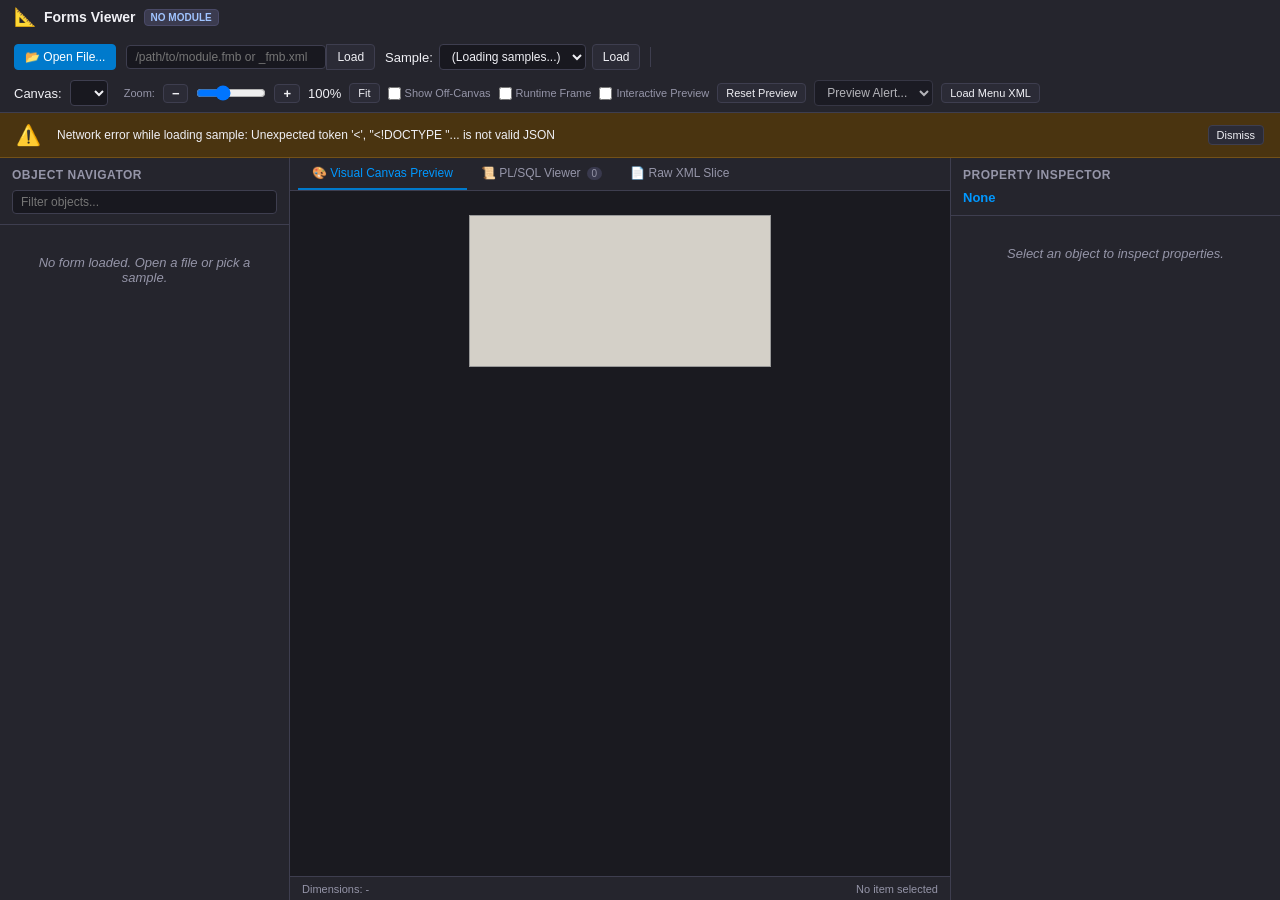
==== oracle-forms-viewer/ui/index.html @ d9c52dd9 "Initial commit: native Oracle Forms viewer and conversion tooling Co-authored-by: Copilot <223556219" ====
<!DOCTYPE html>
<html lang="en">
<head>
  <meta charset="UTF-8">
  <meta name="viewport" content="width=device-width, initial-scale=1.0">
  <title>Oracle Forms Viewer POC</title>
  <link rel="stylesheet" href="styles.css">
</head>
<body>
  <div id="app" class="app-container">
    <!-- Top Bar -->
    <header class="top-bar">
      <div class="brand">
        <span class="brand-icon">📐</span>
        <strong>Forms Viewer</strong>
        <span id="moduleBadge" class="badge module-badge">NO MODULE</span>
      </div>

      <div class="toolbar-controls">
        <label class="btn btn-primary" title="Open local FMB or XML file">
          📂 Open File...
          <input type="file" id="fileInput" accept=".fmb,.xml,.mmb,.olb,.pld,.rdf,.rpt" style="display:none;">
        </label>

        <div class="input-with-button">
          <input type="text" id="filePathInput" placeholder="/path/to/module.fmb or _fmb.xml">
          <button id="openPathBtn" class="btn btn-secondary" title="Load path from disk">Load</button>
        </div>

        <div class="sample-picker">
          <label for="sampleSelect">Sample:</label>
          <select id="sampleSelect">
            <option value="">(Loading samples...)</option>
          </select>
          <button id="loadSampleBtn" class="btn btn-outline">Load</button>
        </div>

        <div class="separator"></div>

        <div class="canvas-controls" id="canvasControls">
          <label for="canvasSelect">Canvas:</label>
          <select id="canvasSelect"></select>

          <div id="tabPagePills" class="tab-page-pills"></div>

          <label for="zoomSlider" class="zoom-label">Zoom:</label>
          <button id="zoomOutBtn" class="btn btn-sm btn-icon" title="Zoom out">−</button>
          <input type="range" id="zoomSlider" min="20" max="250" value="100" step="5">
          <button id="zoomInBtn" class="btn btn-sm btn-icon" title="Zoom in">+</button>
          <span id="zoomValue">100%</span>
          <button id="zoomFitBtn" class="btn btn-sm btn-secondary" title="Fit canvas to screen">Fit</button>

          <label class="toggle-label" title="Show items without canvas or hidden items in auto-layout flow">
            <input type="checkbox" id="showNullCanvasToggle">
            <span>Show Off-Canvas</span>
          </label>

          <label class="toggle-label" title="Wrap canvas inside classic Oracle Forms runtime window frame (menus, toolbar, status bar)">
            <input type="checkbox" id="runtimeFrameToggle">
            <span>Runtime Frame</span>
          </label>
          <label class="toggle-label" title="Local UI simulation only: no database or PL/SQL execution">
            <input type="checkbox" id="previewToggle">
            <span>Interactive Preview</span>
          </label>
          <button id="previewResetBtn" class="btn btn-sm btn-secondary" disabled>Reset Preview</button>
          <select id="previewAlertSelect" aria-label="Preview declared alert" disabled>
            <option value="">Preview Alert...</option>
          </select>
          <button id="loadMenuBtn" class="btn btn-sm btn-secondary">Load Menu XML</button>
          <input type="file" id="menuFileInput" accept=".xml" hidden>
        </div>
      </div>
    </header>

    <!-- Banner for conversion warnings -->
    <div id="conversionBanner" class="conversion-banner hidden">
      <div class="banner-content">
        <span class="banner-icon">⚠️</span>
        <div class="banner-text" id="bannerMessage"></div>
        <div class="banner-actions">
          <button id="bannerDismissBtn" class="btn btn-sm btn-secondary">Dismiss</button>
          <button id="bannerSampleBtn" class="btn btn-sm btn-primary">Open Sample (ORDERS.fmb)</button>
        </div>
      </div>
    </div>

    <!-- Main Workspace -->
    <div class="workspace">
      <!-- Left Pane: Object Navigator -->
      <aside class="left-pane" id="leftPane">
        <div class="pane-header">
          <h3>Object Navigator</h3>
          <div class="tree-filter">
            <input type="text" id="treeFilterInput" placeholder="Filter objects...">
          </div>
        </div>
        <div class="pane-content tree-content" id="navigatorTree">
          <div class="empty-state">No form loaded. Open a file or pick a sample.</div>
        </div>
      </aside>

      <!-- Center Pane: Tabbed Views -->
      <main class="center-pane">
        <nav class="center-tabs">
          <button class="tab-btn active" data-tab="canvasTab">🎨 Visual Canvas Preview</button>
          <button class="tab-btn" data-tab="codeTab">📜 PL/SQL Viewer <span id="codeTabBadge" class="pill-badge">0</span></button>
          <button class="tab-btn" data-tab="xmlTab">📄 Raw XML Slice</button>
        </nav>

        <div class="tab-views">
          <!-- Canvas Tab -->
          <div id="canvasTab" class="tab-view active">
            <div class="canvas-viewport" id="canvasViewport">
              <div id="oracleWindowShell" class="oracle-window-shell hidden-frame">
                <!-- Menu Bar -->
                <div class="oracle-menu-bar">
                  <div id="oracleMenuItems" class="oracle-menu-items">
                    <div class="menu-item dropdown">
                      <span>Action</span>
                      <div class="dropdown-menu">
                        <div class="dropdown-item"><span>Save</span><kbd>Ctrl+S</kbd></div>
                        <div class="dropdown-item"><span>Print...</span><kbd>Ctrl+P</kbd></div>
                        <div class="dropdown-divider"></div>
                        <div class="dropdown-item"><span>Exit</span><kbd>Ctrl+Q</kbd></div>
                      </div>
                    </div>
                    <div class="menu-item dropdown">
                      <span>Edit</span>
                      <div class="dropdown-menu">
                        <div class="dropdown-item"><span>Cut</span><kbd>Ctrl+X</kbd></div>
                        <div class="dropdown-item"><span>Copy</span><kbd>Ctrl+C</kbd></div>
                        <div class="dropdown-item"><span>Paste</span><kbd>Ctrl+V</kbd></div>
                        <div class="dropdown-divider"></div>
                        <div class="dropdown-item"><span>Clear All</span></div>
                      </div>
                    </div>
                    <div class="menu-item dropdown">
                      <span>Query</span>
                      <div class="dropdown-menu">
                        <div class="dropdown-item"><span>Enter</span><kbd>F7</kbd></div>
                        <div class="dropdown-item"><span>Execute</span><kbd>Ctrl+F11</kbd></div>
                        <div class="dropdown-item"><span>Cancel</span><kbd>Ctrl+Q</kbd></div>
                      </div>
                    </div>
                    <div class="menu-item dropdown">
                      <span>Block</span>
                      <div class="dropdown-menu">
                        <div class="dropdown-item"><span>Previous</span><kbd>Shift+F5</kbd></div>
                        <div class="dropdown-item"><span>Next</span><kbd>Shift+F6</kbd></div>
                        <div class="dropdown-item"><span>Clear</span></div>
                      </div>
                    </div>
                    <div class="menu-item dropdown">
                      <span>Record</span>
                      <div class="dropdown-menu">
                        <div class="dropdown-item"><span>Previous</span><kbd>Up</kbd></div>
                        <div class="dropdown-item"><span>Next</span><kbd>Down</kbd></div>
                        <div class="dropdown-item"><span>Insert</span><kbd>F6</kbd></div>
                        <div class="dropdown-item"><span>Remove</span><kbd>Shift+F6</kbd></div>
                      </div>
                    </div>
                    <div class="menu-item dropdown">
                      <span>Field</span>
                      <div class="dropdown-menu">
                        <div class="dropdown-item"><span>Clear</span></div>
                        <div class="dropdown-item"><span>Duplicate</span><kbd>F3</kbd></div>
                        <div class="dropdown-item"><span>List of Values...</span><kbd>F9</kbd></div>
                      </div>
                    </div>
                    <div class="menu-item dropdown">
                      <span>Help</span>
                      <div class="dropdown-menu">
                        <div class="dropdown-item"><span>Keys...</span><kbd>Ctrl+K</kbd></div>
                        <div class="dropdown-item"><span>About Forms...</span></div>
                      </div>
                    </div>
                    <div class="menu-item dropdown">
                      <span>Window</span>
                      <div class="dropdown-menu">
                        <div class="dropdown-item"><span>Cascade</span></div>
                        <div class="dropdown-item"><span>Tile</span></div>
                      </div>
                    </div>
                  </div>
                  <div class="oracle-header-logo">ORACLE</div>
                </div>

                <!-- Action Toolbar -->
                <div class="oracle-action-toolbar">
                  <button class="tool-btn" title="Save (Ctrl+S)">💾</button>
                  <button class="tool-btn" title="Print (Ctrl+P)">🖨️</button>
                  <button class="tool-btn" title="Exit (Ctrl+Q)">🚪</button>
                  <span class="tool-sep"></span>
                  <button class="tool-btn" title="Cut">✂️</button>
                  <button class="tool-btn" title="Copy">📋</button>
                  <button class="tool-btn" title="Paste">📄</button>
                  <span class="tool-sep"></span>
                  <button class="tool-btn" title="Clear Block">🧹</button>
                  <button class="tool-btn" title="Previous Block">⏮️</button>
                  <button class="tool-btn" title="Next Block">⏭️</button>
                  <span class="tool-sep"></span>
                  <button class="tool-btn" title="Previous Record">🔼</button>
                  <button class="tool-btn" title="Next Record">🔽</button>
                  <span class="tool-sep"></span>
                  <button class="tool-btn" title="Enter Query (F7)">❓</button>
                  <button class="tool-btn" title="Execute Query (Ctrl+F11)">⚡</button>
                  <button class="tool-btn" title="Cancel Query">🚫</button>
                </div>

                <!-- Title Bar (MDI Child Window Title) -->
                <div class="oracle-title-bar">
                  <div class="oracle-title-left">
                    <span class="oracle-title-icon">📐</span>
                    <span id="oracleWindowTitle" class="oracle-title-text">WINDOW1</span>
                  </div>
                  <div class="oracle-title-controls">
                    <button class="win-btn win-min" title="Minimize">−</button>
                    <button class="win-btn win-max" title="Maximize">□</button>
                    <button class="win-btn win-close" title="Close">✕</button>
                  </div>
                </div>

                <!-- Canvas Body -->
                <div id="svgContainer" class="svg-container">
                  <svg id="formsSvg" xmlns="http://www.w3.org/2000/svg"></svg>
                </div>

                <!-- Status Bar -->
                <div class="oracle-status-bar">
                  <div id="oracleStatusMsg" class="status-msg">Record: 1/1</div>
                  <div class="status-lamps">
                    <span class="lamp active">&lt;Replace&gt;</span>
                    <span class="lamp">&lt;List&gt;</span>
                  </div>
                </div>
              </div>
            </div>
            <div class="canvas-footer">
              <span id="canvasStats">Dimensions: -</span>
              <span id="selectedItemStats">No item selected</span>
            </div>
          </div>

          <!-- PL/SQL Code Tab -->
          <div id="codeTab" class="tab-view">
            <div class="code-toolbar">
              <span id="codeTitle" class="code-title">Select a trigger or program unit</span>
              <span id="codeScopeBadge" class="badge"></span>
            </div>
            <div class="code-editor-container">
              <pre id="plsqlCodeDisplay" class="code-pre"><code class="language-sql">-- Click a trigger in the navigator or on an item to inspect PL/SQL code</code></pre>
            </div>
          </div>

          <!-- XML Slice Tab -->
          <div id="xmlTab" class="tab-view">
            <div class="xml-toolbar">
              <span id="xmlTitle" class="xml-title">Source XML slice</span>
              <span id="xmlLinesBadge" class="badge"></span>
            </div>
            <div class="xml-editor-container">
              <pre id="xmlSliceDisplay" class="code-pre"><code>&lt;!-- Select an object in the tree to inspect its XML source --&gt;</code></pre>
            </div>
          </div>
        </div>
      </main>

      <!-- Right Pane: Property Inspector -->
      <aside class="right-pane" id="rightPane">
        <div class="pane-header">
          <h3>Property Inspector</h3>
          <span id="inspectorTargetName" class="inspector-target">None</span>
        </div>
        <div class="pane-content" id="propertyInspector">
          <div class="empty-state">Select an object to inspect properties.</div>
        </div>
      </aside>
    </div>
  </div>

  <dialog id="previewDialog" class="preview-dialog">
    <h3 id="previewDialogTitle"></h3>
    <p id="previewDialogMessage"></p>
    <p class="preview-disclaimer">UI simulation only. No PL/SQL, database queries, or application actions are executed.</p>
    <button id="previewSourceBtn" class="btn btn-secondary" hidden>View Associated Source</button>
    <button id="previewCloseBtn" class="btn btn-primary">Close</button>
  </dialog>
  <script src="preview.js"></script>
  <script src="app.js"></script>
</body>
</html>
---- oracle-forms-viewer/ui/styles.css ----
:root {
  --bg-dark: #1e1e24;
  --bg-sidebar: #25252d;
  --bg-panel: #2b2b36;
  --bg-editor: #18181f;
  --border-color: #3e3e4f;
  --text-main: #f0f0f5;
  --text-muted: #9595a8;
  --accent-color: #007acc;
  --accent-hover: #0098ff;
  --highlight-ring: #00b0ff;
  --canvas-surface: #d4d0c8;
  --canvas-grid: #c0bcb4;
}

* {
  box-sizing: border-box;
  margin: 0;
  padding: 0;
}

body {
  font-family: -apple-system, BlinkMacSystemFont, "Segoe UI", Roboto, Helvetica, Arial, sans-serif;
  background-color: var(--bg-dark);
  color: var(--text-main);
  height: 100vh;
  overflow: hidden;
  font-size: 13px;
}

.app-container {
  display: flex;
  flex-direction: column;
  height: 100vh;
}

/* Top Toolbar */
.top-bar {
  display: flex;
  align-items: center;
  justify-content: space-between;
  background-color: var(--bg-sidebar);
  border-bottom: 1px solid var(--border-color);
  padding: 6px 14px;
  gap: 16px;
  flex-wrap: wrap;
}

.brand {
  display: flex;
  align-items: center;
  gap: 8px;
  font-size: 14px;
}

.brand-icon {
  font-size: 18px;
}

.badge {
  font-size: 10px;
  padding: 2px 6px;
  border-radius: 4px;
  font-weight: 600;
  text-transform: uppercase;
}

.module-badge {
  background-color: #3b3b4f;
  color: #a0c4ff;
  border: 1px solid #4a4a68;
}

.toolbar-controls {
  display: flex;
  align-items: center;
  gap: 10px;
  flex-wrap: wrap;
}

.input-with-button {
  display: flex;
  align-items: center;
}

.input-with-button input {
  background-color: var(--bg-editor);
  border: 1px solid var(--border-color);
  border-right: none;
  color: var(--text-main);
  padding: 5px 8px;
  border-radius: 4px 0 0 4px;
  width: 200px;
  font-size: 12px;
}

.input-with-button button {
  border-radius: 0 4px 4px 0;
}

.sample-picker {
  display: flex;
  align-items: center;
  gap: 6px;
}

select, input[type="text"] {
  background-color: var(--bg-editor);
  color: var(--text-main);
  border: 1px solid var(--border-color);
  border-radius: 4px;
  padding: 4px 8px;
  font-size: 12px;
}

.separator {
  width: 1px;
  height: 20px;
  background-color: var(--border-color);
}

.canvas-controls {
  display: flex;
  align-items: center;
  gap: 8px;
}

.tab-page-pills {
  display: flex;
  gap: 4px;
}

.tab-pill {
  background-color: var(--bg-panel);
  border: 1px solid var(--border-color);
  color: var(--text-muted);
  padding: 2px 8px;
  border-radius: 12px;
  cursor: pointer;
  font-size: 11px;
}

.tab-pill.active {
  background-color: var(--accent-color);
  color: white;
  border-color: var(--accent-color);
}

.zoom-label {
  color: var(--text-muted);
  font-size: 11px;
}

input[type="range"] {
  width: 70px;
}

.toggle-label {
  display: flex;
  align-items: center;
  gap: 4px;
  font-size: 11px;
  color: var(--text-muted);
  cursor: pointer;
}

/* Buttons */
.btn {
  background-color: var(--bg-panel);
  border: 1px solid var(--border-color);
  color: var(--text-main);
  padding: 5px 10px;
  border-radius: 4px;
  cursor: pointer;
  font-size: 12px;
  display: inline-flex;
  align-items: center;
  gap: 4px;
  transition: all 0.15s;
}

.btn:hover {
  background-color: #3b3b4a;
}

.btn-primary {
  background-color: var(--accent-color);
  border-color: var(--accent-color);
  color: white;
}

.btn-primary:hover {
  background-color: var(--accent-hover);
}

.btn-sm {
  padding: 3px 8px;
  font-size: 11px;
}

/* Banner */
.conversion-banner {
  background-color: #4a3410;
  border-bottom: 1px solid #735118;
  padding: 10px 16px;
  animation: slideDown 0.2s ease-out;
}

.conversion-banner.hidden {
  display: none;
}

.banner-content {
  display: flex;
  align-items: center;
  justify-content: space-between;
  gap: 16px;
}

.banner-icon {
  font-size: 20px;
}

.banner-text {
  flex: 1;
  font-size: 12px;
  line-height: 1.4;
  white-space: pre-line;
}

.banner-actions {
  display: flex;
  gap: 8px;
}

/* Main Workspace */
.workspace {
  display: flex;
  flex: 1;
  height: calc(100vh - 45px);
  overflow: hidden;
}

/* Left Pane */
.left-pane {
  width: 290px;
  min-width: 220px;
  max-width: 450px;
  background-color: var(--bg-sidebar);
  border-right: 1px solid var(--border-color);
  display: flex;
  flex-direction: column;
}

.pane-header {
  padding: 10px 12px;
  border-bottom: 1px solid var(--border-color);
  display: flex;
  flex-direction: column;
  gap: 8px;
}

.pane-header h3 {
  font-size: 12px;
  text-transform: uppercase;
  color: var(--text-muted);
  letter-spacing: 0.5px;
}

.tree-filter input {
  width: 100%;
}

.pane-content {
  flex: 1;
  overflow-y: auto;
  padding: 6px;
}

/* Tree Styling */
.tree-node {
  user-select: none;
  font-size: 12px;
}

.tree-row {
  display: flex;
  align-items: center;
  padding: 3px 6px;
  border-radius: 3px;
  cursor: pointer;
  gap: 6px;
}

.tree-row:hover {
  background-color: rgba(255, 255, 255, 0.05);
}

.tree-row.selected {
  background-color: var(--accent-color);
  color: white;
}

.tree-toggle {
  width: 14px;
  height: 14px;
  display: inline-flex;
  align-items: center;
  justify-content: center;
  font-size: 9px;
  color: var(--text-muted);
}

.tree-icon {
  font-size: 13px;
}

.tree-label {
  flex: 1;
  white-space: nowrap;
  overflow: hidden;
  text-overflow: ellipsis;
}

.tree-badge {
  font-size: 9px;
  background-color: rgba(255, 255, 255, 0.1);
  padding: 1px 4px;
  border-radius: 8px;
  color: var(--text-muted);
}

.tree-children {
  padding-left: 14px;
}

.tree-children.collapsed {
  display: none;
}

/* Center Pane */
.center-pane {
  flex: 1;
  display: flex;
  flex-direction: column;
  background-color: var(--bg-dark);
  min-width: 300px;
}

.center-tabs {
  display: flex;
  background-color: var(--bg-sidebar);
  border-bottom: 1px solid var(--border-color);
  padding-left: 8px;
}

.tab-btn {
  background: none;
  border: none;
  color: var(--text-muted);
  padding: 8px 14px;
  cursor: pointer;
  font-size: 12px;
  border-bottom: 2px solid transparent;
  display: inline-flex;
  align-items: center;
  gap: 6px;
}

.tab-btn:hover {
  color: var(--text-main);
}

.tab-btn.active {
  color: var(--accent-hover);
  border-bottom-color: var(--accent-color);
  font-weight: 500;
}

.pill-badge {
  background-color: #39394d;
  font-size: 10px;
  padding: 1px 5px;
  border-radius: 8px;
}

.tab-views {
  flex: 1;
  position: relative;
  overflow: hidden;
}

.tab-view {
  display: none;
  width: 100%;
  height: 100%;
  position: absolute;
  top: 0;
  left: 0;
}

.tab-view.active {
  display: flex;
  flex-direction: column;
}

/* Canvas Viewport */
.canvas-viewport {
  flex: 1;
  background-color: #1a1a20;
  overflow: auto;
  position: relative;
  display: flex;
  padding: 24px;
  align-items: flex-start;
  justify-content: center;
}

/* ==================== ORACLE FORMS RUNTIME WINDOW SHELL ==================== */
.oracle-window-shell {
  display: flex;
  flex-direction: column;
  background-color: #d4d0c8;
  border: 2px solid #4a5568;
  border-radius: 4px;
  box-shadow: 0 12px 32px rgba(0, 0, 0, 0.55);
  overflow: hidden;
  max-width: 100%;
}

.oracle-window-shell.hidden-frame {
  background: transparent;
  border: none;
  box-shadow: none;
  border-radius: 0;
}

.oracle-window-shell.hidden-frame .oracle-title-bar,
.oracle-window-shell.hidden-frame .oracle-menu-bar,
.oracle-window-shell.hidden-frame .oracle-action-toolbar,
.oracle-window-shell.hidden-frame .oracle-status-bar {
  display: none !important;
}

/* Title Bar */
.oracle-title-bar {
  display: flex;
  align-items: center;
  justify-content: space-between;
  background: linear-gradient(90deg, #0a246a 0%, #3a6ea5 100%);
  color: #ffffff;
  padding: 4px 8px;
  font-size: 12px;
  font-weight: bold;
  user-select: none;
}

.oracle-title-left {
  display: flex;
  align-items: center;
  gap: 6px;
}

.oracle-title-icon {
  font-size: 13px;
}

.oracle-title-controls {
  display: flex;
  gap: 3px;
}

.win-btn {
  background-color: #d4d0c8;
  color: #000000;
  border: 1px solid #ffffff;
  border-right-color: #404040;
  border-bottom-color: #404040;
  width: 18px;
  height: 16px;
  font-size: 10px;
  line-height: 1;
  display: inline-flex;
  align-items: center;
  justify-content: center;
  cursor: pointer;
  font-weight: bold;
  padding: 0;
}

.win-btn:active {
  border-color: #404040;
  border-right-color: #ffffff;
  border-bottom-color: #ffffff;
}

.win-close:hover {
  background-color: #e81123;
  color: #ffffff;
}

/* Menu Bar */
.oracle-menu-bar {
  display: flex;
  justify-content: space-between;
  align-items: center;
  background-color: #ece9d8;
  color: #000000;
  border-bottom: 1px solid #999999;
  font-size: 12px;
  user-select: none;
  position: relative;
  z-index: 50;
}

.oracle-menu-items {
  display: flex;
  align-items: center;
}

.oracle-header-logo {
  font-family: 'Arial Black', Impact, Arial, sans-serif;
  color: #c70000;
  font-size: 14px;
  font-weight: 900;
  letter-spacing: 1.5px;
  padding: 0 14px;
  user-select: none;
}

.menu-item {
  padding: 3px 8px;
  cursor: pointer;
  position: relative;
}

.menu-item:hover {
  background-color: #316ac5;
  color: #ffffff;
}

.menu-item .dropdown-menu {
  display: none;
  position: absolute;
  top: 100%;
  left: 0;
  background-color: #ffffff;
  color: #000000;
  border: 1px solid #716f64;
  box-shadow: 2px 2px 6px rgba(0, 0, 0, 0.25);
  min-width: 160px;
  padding: 2px;
}

.menu-item:hover .dropdown-menu {
  display: block;
}

.dropdown-item {
  display: flex;
  justify-content: space-between;
  align-items: center;
  padding: 4px 10px;
  font-size: 11px;
}

.dropdown-item:hover {
  background-color: #316ac5;
  color: #ffffff;
}

.dropdown-item kbd {
  font-family: inherit;
  font-size: 10px;
  opacity: 0.7;
}

.dropdown-divider {
  height: 1px;
  background-color: #e0e0e0;
  margin: 3px 0;
}

/* Action Toolbar */
.oracle-action-toolbar {
  display: flex;
  align-items: center;
  background-color: #ece9d8;
  border-bottom: 1px solid #999999;
  padding: 2px 4px;
  gap: 2px;
  user-select: none;
}

.tool-btn {
  background: transparent;
  border: 1px solid transparent;
  border-radius: 2px;
  padding: 3px 6px;
  font-size: 13px;
  cursor: pointer;
  line-height: 1;
}

.tool-btn:hover {
  background-color: #b5c7de;
  border-color: #316ac5;
}

.tool-sep {
  width: 1px;
  height: 18px;
  background-color: #999999;
  margin: 0 4px;
}

/* Status Bar / Console */
.oracle-status-bar {
  display: flex;
  align-items: center;
  justify-content: space-between;
  background-color: #ece9d8;
  color: #000000;
  border-top: 1px solid #999999;
  padding: 2px 6px;
  font-size: 11px;
  user-select: none;
}

.status-msg {
  border: 1px solid #ffffff;
  border-left-color: #808080;
  border-top-color: #808080;
  padding: 1px 6px;
  background-color: #ffffff;
  flex: 1;
  margin-right: 6px;
  overflow: hidden;
  text-overflow: ellipsis;
  white-space: nowrap;
}

.status-lamps {
  display: flex;
  gap: 4px;
}

.lamp {
  border: 1px solid #ffffff;
  border-left-color: #808080;
  border-top-color: #808080;
  padding: 1px 6px;
  background-color: #ece9d8;
  color: #808080;
  font-size: 10px;
}

.lamp.active {
  color: #000000;
  font-weight: bold;
}

.svg-container {
  box-shadow: 0 8px 24px rgba(0, 0, 0, 0.4);
  background-color: var(--canvas-surface);
  border: 1px solid #999;
  transform-origin: top center;
  transition: transform 0.1s ease-out;
}

#formsSvg {
  display: block;
}

.btn-icon {
  padding: 2px 8px;
  font-size: 13px;
  font-weight: bold;
  line-height: 1;
}

.canvas-footer {
  height: 24px;
  background-color: var(--bg-sidebar);
  border-top: 1px solid var(--border-color);
  display: flex;
  align-items: center;
  justify-content: space-between;
  padding: 0 12px;
  font-size: 11px;
  color: var(--text-muted);
}

/* Code & XML Viewers */
.code-toolbar, .xml-toolbar {
  padding: 6px 12px;
  background-color: var(--bg-panel);
  border-bottom: 1px solid var(--border-color);
  display: flex;
  align-items: center;
  justify-content: space-between;
}

.code-editor-container, .xml-editor-container {
  flex: 1;
  overflow: auto;
  background-color: var(--bg-editor);
  padding: 12px;
}

.code-pre {
  font-family: "JetBrains Mono", Menlo, Monaco, Consolas, "Courier New", monospace;
  font-size: 12px;
  line-height: 1.5;
  color: #e0e0e0;
}

/* Syntax Highlighting */
.hl-kw { color: #569cd6; font-weight: bold; }
.hl-str { color: #ce9178; }
.hl-num { color: #b5cea8; }
.hl-com { color: #6a9955; font-style: italic; }
.hl-bind { color: #dcdcaa; font-weight: bold; }

/* Right Pane: Property Inspector */
.right-pane {
  width: 330px;
  min-width: 260px;
  max-width: 450px;
  background-color: var(--bg-sidebar);
  border-left: 1px solid var(--border-color);
  display: flex;
  flex-direction: column;
}

.inspector-target {
  font-size: 13px;
  color: var(--accent-hover);
  font-weight: 600;
}

.prop-group {
  margin-bottom: 12px;
  border: 1px solid var(--border-color);
  border-radius: 4px;
  overflow: hidden;
}

.prop-group-header {
  background-color: var(--bg-panel);
  padding: 5px 8px;
  font-size: 11px;
  font-weight: bold;
  text-transform: uppercase;
  color: var(--text-muted);
  border-bottom: 1px solid var(--border-color);
}

.prop-table {
  width: 100%;
  border-collapse: collapse;
}

.prop-table tr:nth-child(even) {
  background-color: rgba(255, 255, 255, 0.02);
}

.prop-table td {
  padding: 4px 8px;
  font-size: 11px;
  border-bottom: 1px solid rgba(255, 255, 255, 0.04);
}

.prop-table td.prop-name {
  color: var(--text-muted);
  width: 40%;
}

.prop-table td.prop-val {
  color: var(--text-main);
  word-break: break-all;
}

.trigger-pills {
  display: flex;
  flex-wrap: wrap;
  gap: 4px;
  padding: 6px;
}

.trigger-pill {
  background-color: #313142;
  color: #79c0ff;
  border: 1px solid #424259;
  padding: 3px 8px;
  border-radius: 12px;
  font-size: 11px;
  cursor: pointer;
}

.trigger-pill:hover {
  background-color: #3f3f59;
  border-color: #58a6ff;
}

.empty-state {
  padding: 24px;
  text-align: center;
  color: var(--text-muted);
  font-style: italic;
}

/* SVG Interactive Styles */
.svg-interactive-item {
  cursor: pointer;
  transition: filter 0.1s;
}

.svg-interactive-item:hover {
  filter: drop-shadow(0 0 3px rgba(0, 150, 255, 0.8));
}

.svg-item-selected {
  outline: 2px solid #0098ff;
  filter: drop-shadow(0 0 6px #00b0ff);
}
/* Interactive preview controls share the SVG's existing coordinate system. */
.preview-widget {
  width: 100%;
  height: 100%;
  display: flex;
  align-items: center;
  gap: 4px;
  font: 11px Tahoma, sans-serif;
  color: #111;
  box-sizing: border-box;
}
.preview-widget input[type="text"],
.preview-widget button,
.preview-widget select {
  width: 100%;
  height: 100%;
  min-width: 0;
  box-sizing: border-box;
  font: inherit;
}
.preview-widget input[type="text"] {
  padding: 1px 4px;
  border: 1px solid #7f9db9;
  background: white;
}
.preview-widget button {
  border: 1px solid #716f64;
  border-radius: 3px;
  background: #ece9d8;
  cursor: pointer;
}
.preview-widget input:focus-visible,
.preview-widget button:focus-visible,
.preview-widget select:focus-visible {
  outline: 2px solid #0055aa;
  outline-offset: -2px;
}
.preview-widget :disabled,
.preview-widget input:read-only {
  background: #f0ede0;
  color: #555;
}
.preview-widget span {
  overflow: hidden;
  white-space: nowrap;
}
.preview-dialog {
  max-width: 480px;
  padding: 24px;
  border: 1px solid #7f9db9;
  border-radius: 8px;
}
.preview-dialog::backdrop { background: rgb(0 0 0 / 35%); }
.preview-dialog p { white-space: pre-wrap; }
.preview-disclaimer { font-size: 12px; color: #555; }
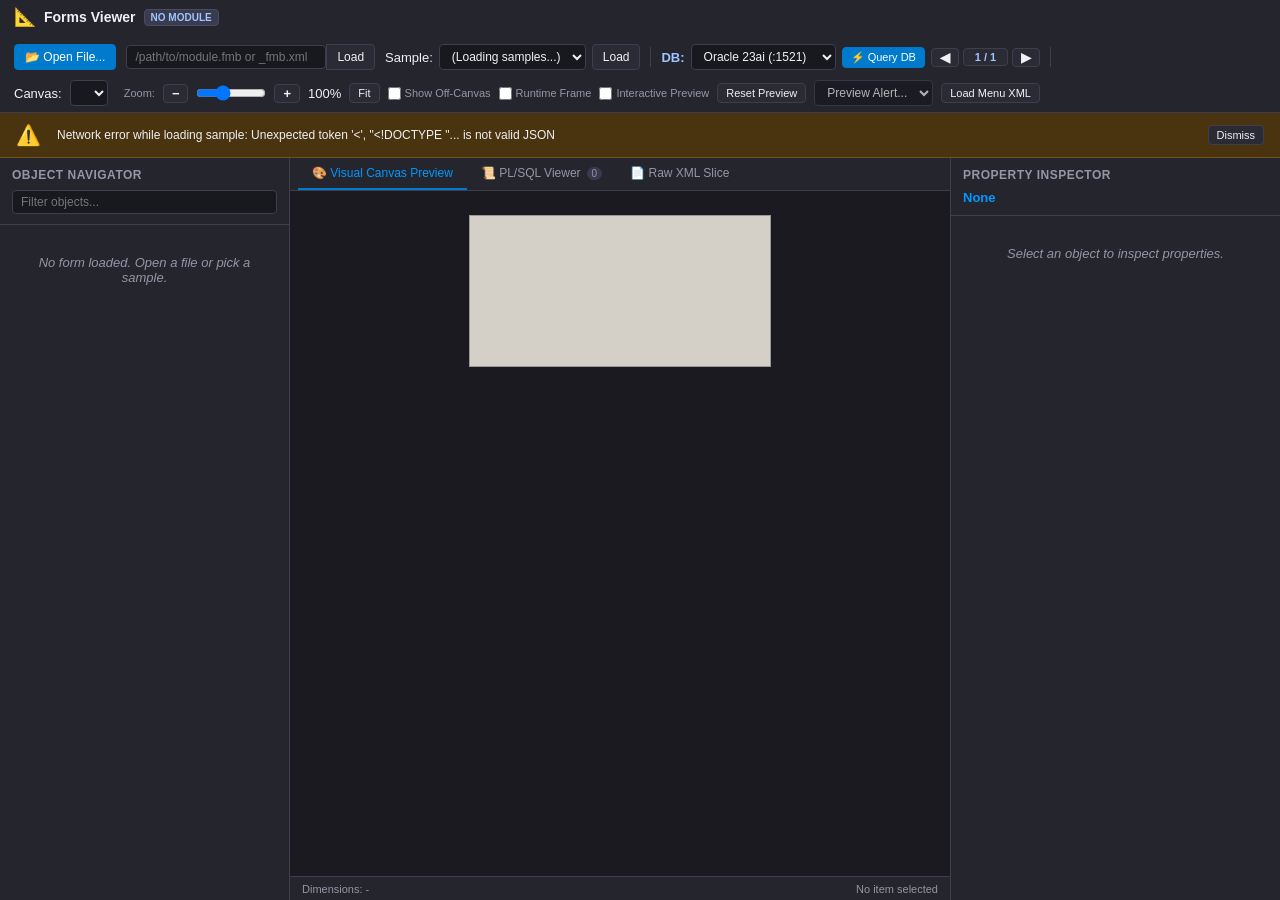
==== commit debd22ef: "feat: implement Phase A direct database query engine and record browsing" ====
--- a/oracle-forms-viewer/ui/index.html
+++ b/oracle-forms-viewer/ui/index.html
@@ -37,6 +37,23 @@
 
         <div class="separator"></div>
 
+        <div class="db-controls" id="dbControls">
+          <label for="dbBackendSelect" style="font-weight: 600; color: #a0c4ff;">DB:</label>
+          <select id="dbBackendSelect" title="Select Database Backend">
+            <option value="oracle">Oracle 23ai (:1521)</option>
+            <option value="sqlite">SQLite (Embedded)</option>
+            <option value="mock">Mock Offline</option>
+          </select>
+          <button id="dbQueryBtn" class="btn btn-sm btn-primary" title="Execute Query on Active Block (Ctrl+F11 / F8)">⚡ Query DB</button>
+          <div id="recordNavControls" class="record-nav-controls hidden">
+            <button id="prevRecordBtn" class="btn btn-sm btn-icon" title="Previous Record (Up Arrow)">◀</button>
+            <span id="recordNavBadge" class="record-nav-badge">1 / 1</span>
+            <button id="nextRecordBtn" class="btn btn-sm btn-icon" title="Next Record (Down Arrow)">▶</button>
+          </div>
+        </div>
+
+        <div class="separator"></div>
+
         <div class="canvas-controls" id="canvasControls">
           <label for="canvasSelect">Canvas:</label>
           <select id="canvasSelect"></select>
@@ -200,12 +217,12 @@
                   <button class="tool-btn" title="Previous Block">⏮️</button>
                   <button class="tool-btn" title="Next Block">⏭️</button>
                   <span class="tool-sep"></span>
-                  <button class="tool-btn" title="Previous Record">🔼</button>
-                  <button class="tool-btn" title="Next Record">🔽</button>
+                  <button class="tool-btn" id="runtimePrevRecordBtn" title="Previous Record">🔼</button>
+                  <button class="tool-btn" id="runtimeNextRecordBtn" title="Next Record">🔽</button>
                   <span class="tool-sep"></span>
-                  <button class="tool-btn" title="Enter Query (F7)">❓</button>
-                  <button class="tool-btn" title="Execute Query (Ctrl+F11)">⚡</button>
-                  <button class="tool-btn" title="Cancel Query">🚫</button>
+                  <button class="tool-btn" id="runtimeEnterQueryBtn" title="Enter Query (F7)">❓</button>
+                  <button class="tool-btn" id="runtimeExecuteQueryBtn" title="Execute Query (Ctrl+F11)">⚡</button>
+                  <button class="tool-btn" id="runtimeCancelQueryBtn" title="Cancel Query">🚫</button>
                 </div>
 
                 <!-- Title Bar (MDI Child Window Title) -->
--- a/oracle-forms-viewer/ui/styles.css
+++ b/oracle-forms-viewer/ui/styles.css
@@ -119,6 +119,30 @@
   background-color: var(--border-color);
 }
 
+.db-controls {
+  display: flex;
+  align-items: center;
+  gap: 6px;
+}
+
+.record-nav-controls {
+  display: flex;
+  align-items: center;
+  gap: 4px;
+}
+
+.record-nav-badge {
+  font-size: 11px;
+  font-weight: 600;
+  padding: 2px 6px;
+  background-color: var(--bg-panel);
+  color: #a0c4ff;
+  border-radius: 4px;
+  border: 1px solid var(--border-color);
+  min-width: 45px;
+  text-align: center;
+}
+
 .canvas-controls {
   display: flex;
   align-items: center;
